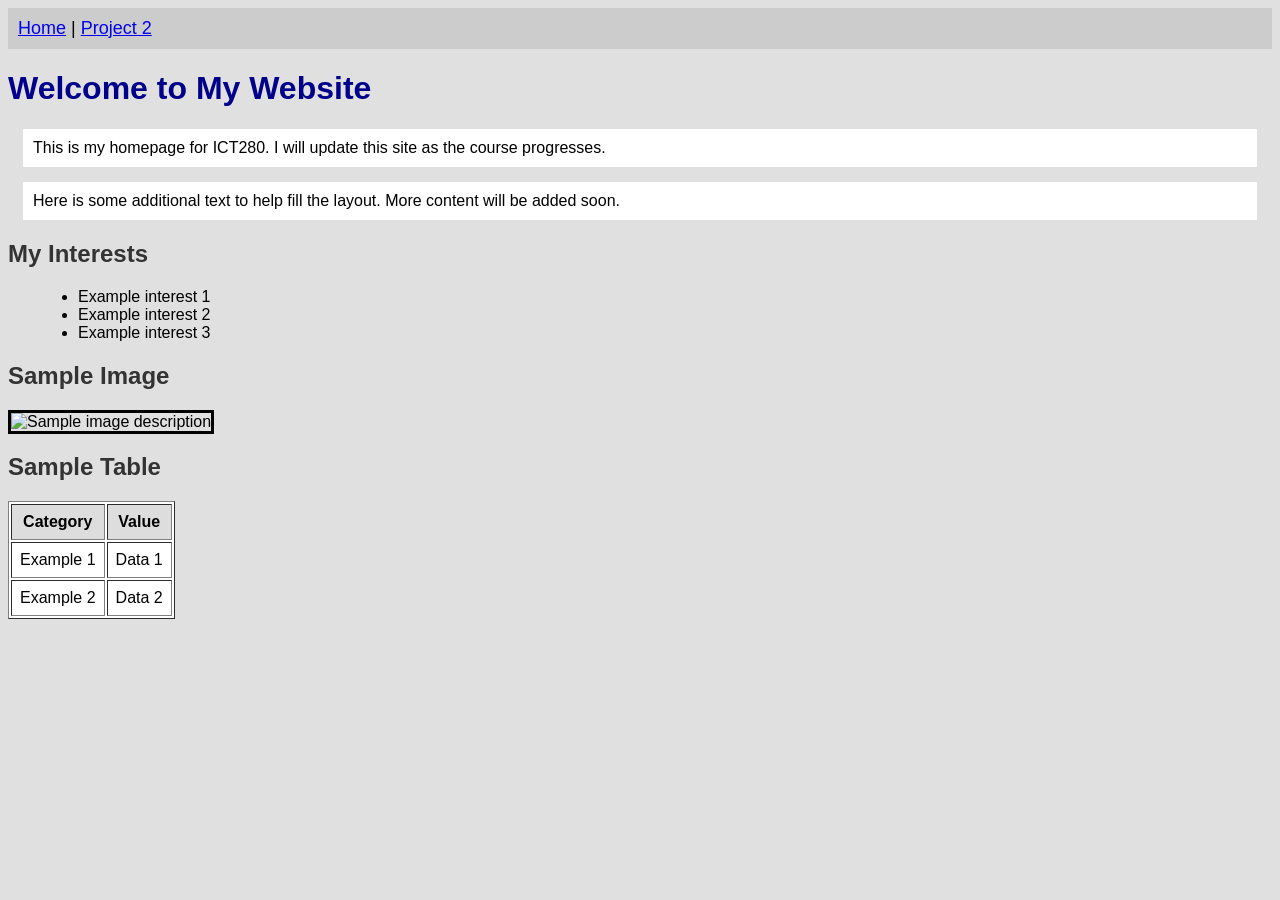
==== index.html @ f4fbf258 "Final project updates and validation fixes." ====
<!DOCTYPE html>
<html>
<head>
    <title>My ICT280 Homepage</title>
</head>

<body bgcolor="#e0e0e0" style="font-family: Arial;">

    <!-- Navigation Bar -->
    <nav style="background-color: #cccccc; padding: 10px; margin-bottom: 20px;">
        <font size="4">
            <a href="index.html">Home</a> |
            <a href="html/project2.html">Project 2</a>
        </font>
    </nav>

    <h1 style="color: darkblue; font-size: 32px;">Welcome to My Website</h1>

    <p style="margin: 15px; padding: 10px; background-color: #ffffff;">
        This is my homepage for ICT280. I will update this site as the course progresses.
    </p>

    <p style="margin: 15px; padding: 10px; background-color: #ffffff;">
        Here is some additional text to help fill the layout. More content will be added soon.
    </p>

    <h2 style="color: #333333;">My Interests</h2>
    <ul style="margin-left: 30px;">
        <li>Example interest 1</li>
        <li>Example interest 2</li>
        <li>Example interest 3</li>
    </ul>

    <h2 style="color: #333333;">Sample Image</h2>
    <img src="images/sample.jpg" alt="Sample image description" width="300" style="border: 3px solid black;">

    <h2 style="color: #333333;">Sample Table</h2>
    <table border="1" cellpadding="8" style="background-color: #ffffff; margin-top: 10px;">
        <tr style="background-color: #dddddd;">
            <th>Category</th>
            <th>Value</th>
        </tr>
        <tr>
            <td>Example 1</td>
            <td>Data 1</td>
        </tr>
        <tr>
            <td>Example 2</td>
            <td>Data 2</td>
        </tr>
    </table>

</body>
</html>
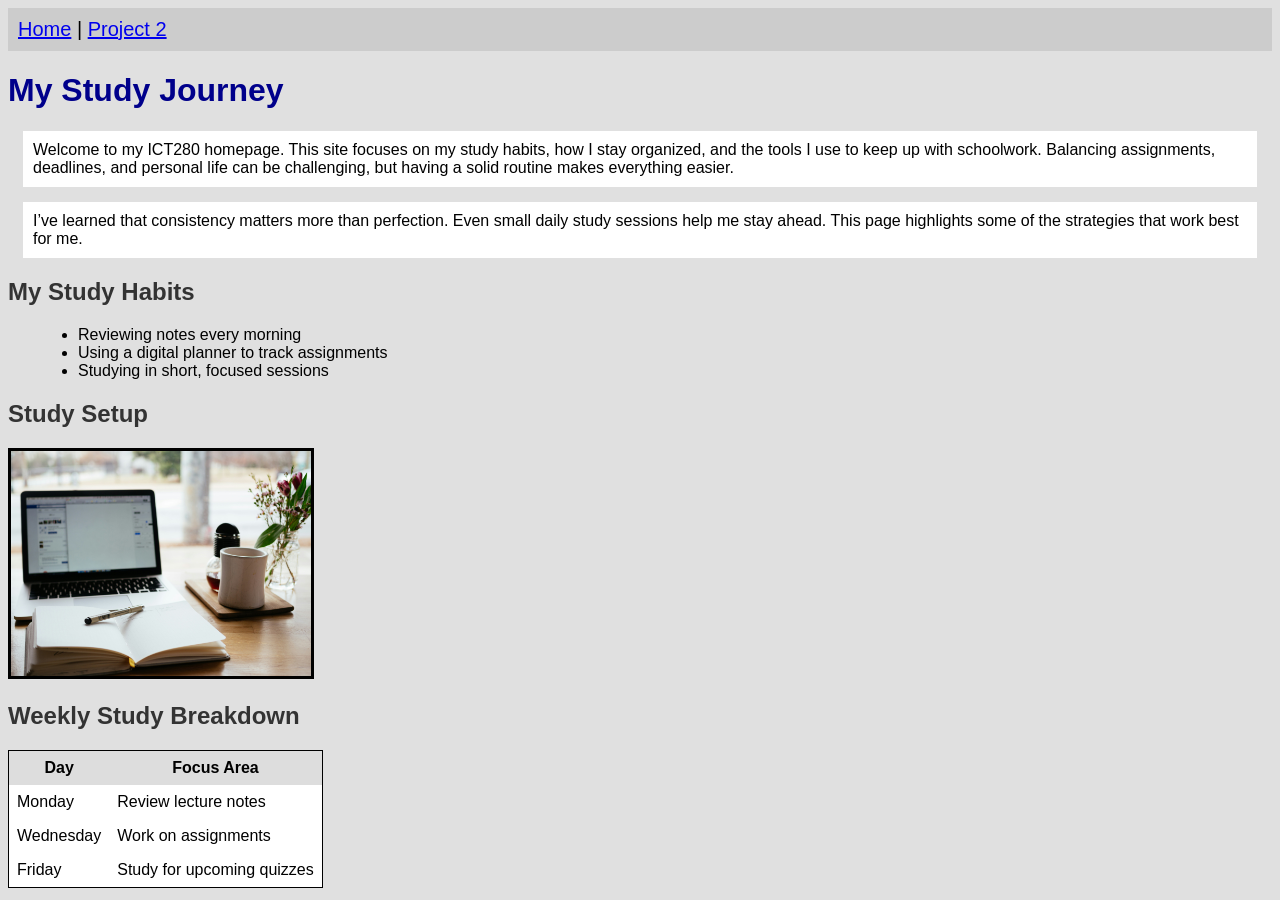
==== commit f8182c83: "Final project updates and validation fixes" ====
--- a/index.html
+++ b/index.html
@@ -1,52 +1,57 @@
 <!DOCTYPE html>
-<html>
+<html lang="en">
 <head>
+    <meta charset="UTF-8">
     <title>My ICT280 Homepage</title>
 </head>
 
-<body bgcolor="#e0e0e0" style="font-family: Arial;">
+<body style="background-color: #e0e0e0; font-family: Arial;">
 
     <!-- Navigation Bar -->
     <nav style="background-color: #cccccc; padding: 10px; margin-bottom: 20px;">
-        <font size="4">
+        <span style="font-size: 20px;">
             <a href="index.html">Home</a> |
             <a href="html/project2.html">Project 2</a>
-        </font>
+        </span>
     </nav>
 
-    <h1 style="color: darkblue; font-size: 32px;">Welcome to My Website</h1>
+    <h1 style="color: darkblue; font-size: 32px;">My Study Journey</h1>
 
     <p style="margin: 15px; padding: 10px; background-color: #ffffff;">
-        This is my homepage for ICT280. I will update this site as the course progresses.
+        Welcome to my ICT280 homepage. This site focuses on my study habits, how I stay organized, and the tools I use to keep up with schoolwork. Balancing assignments, deadlines, and personal life can be challenging, but having a solid routine makes everything easier.
     </p>
 
     <p style="margin: 15px; padding: 10px; background-color: #ffffff;">
-        Here is some additional text to help fill the layout. More content will be added soon.
+        I’ve learned that consistency matters more than perfection. Even small daily study sessions help me stay ahead. This page highlights some of the strategies that work best for me.
     </p>
 
-    <h2 style="color: #333333;">My Interests</h2>
+    <h2 style="color: #333333;">My Study Habits</h2>
     <ul style="margin-left: 30px;">
-        <li>Example interest 1</li>
-        <li>Example interest 2</li>
-        <li>Example interest 3</li>
+        <li>Reviewing notes every morning</li>
+        <li>Using a digital planner to track assignments</li>
+        <li>Studying in short, focused sessions</li>
     </ul>
 
-    <h2 style="color: #333333;">Sample Image</h2>
-    <img src="images/sample.jpg" alt="Sample image description" width="300" style="border: 3px solid black;">
+    <h2 style="color: #333333;">Study Setup</h2>
+    <img src="images/earlymorning_study.jpg" alt="Morning study setup with books and a notebook" width="300" style="border: 3px solid black;">
 
-    <h2 style="color: #333333;">Sample Table</h2>
-    <table border="1" cellpadding="8" style="background-color: #ffffff; margin-top: 10px;">
+    <h2 style="color: #333333;">Weekly Study Breakdown</h2>
+    <table style="border: 1px solid black; background-color: #ffffff; margin-top: 10px; border-collapse: collapse;">
         <tr style="background-color: #dddddd;">
-            <th>Category</th>
-            <th>Value</th>
+            <th style="padding: 8px;">Day</th>
+            <th style="padding: 8px;">Focus Area</th>
         </tr>
         <tr>
-            <td>Example 1</td>
-            <td>Data 1</td>
+            <td style="padding: 8px;">Monday</td>
+            <td style="padding: 8px;">Review lecture notes</td>
         </tr>
         <tr>
-            <td>Example 2</td>
-            <td>Data 2</td>
+            <td style="padding: 8px;">Wednesday</td>
+            <td style="padding: 8px;">Work on assignments</td>
+        </tr>
+        <tr>
+            <td style="padding: 8px;">Friday</td>
+            <td style="padding: 8px;">Study for upcoming quizzes</td>
         </tr>
     </table>
 
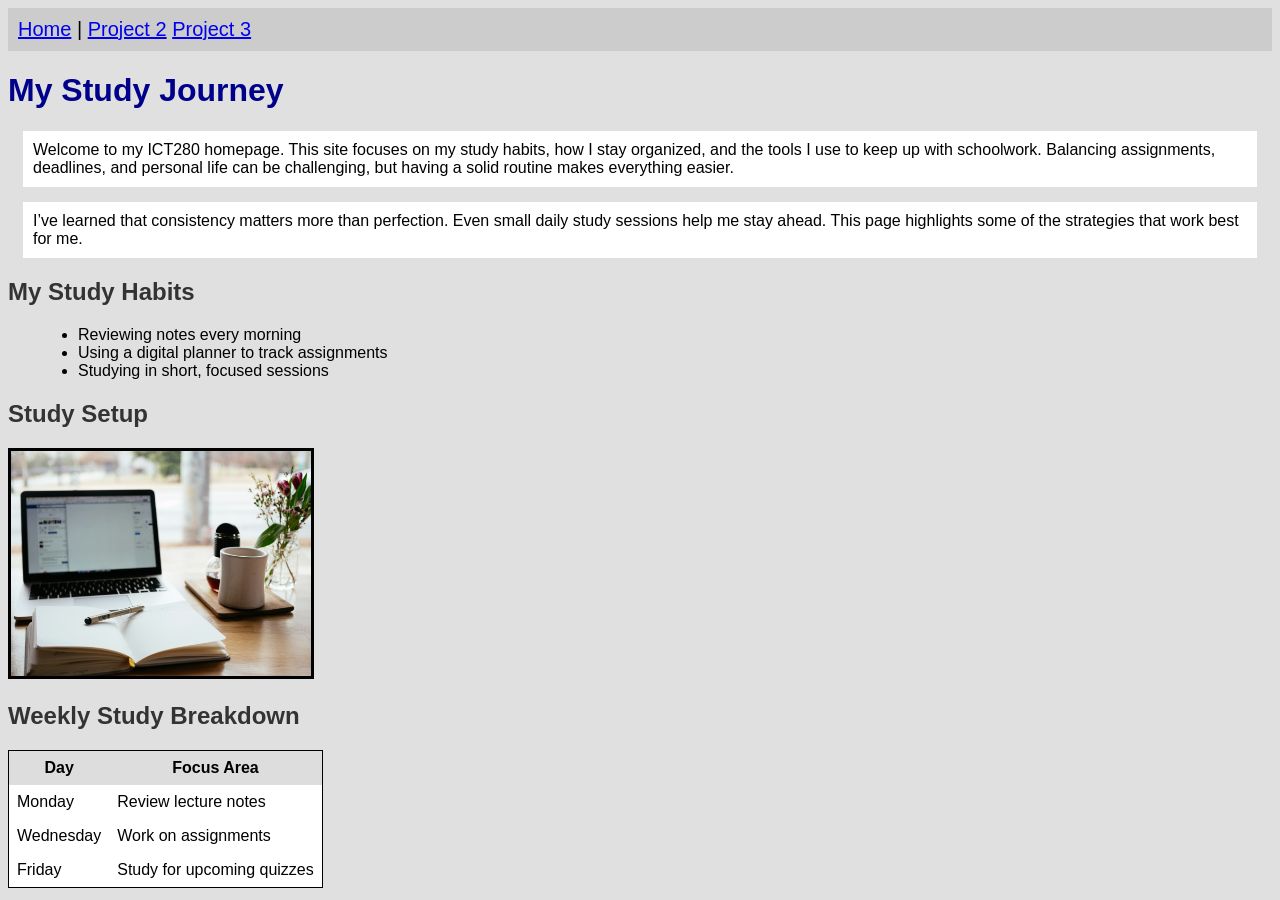
==== commit 61077b0c: "Added navigation bars to all pages!" ====
--- a/index.html
+++ b/index.html
@@ -12,6 +12,7 @@
         <span style="font-size: 20px;">
             <a href="index.html">Home</a> |
             <a href="html/project2.html">Project 2</a>
+            <a href="html/project3.html">Project 3</a>
         </span>
     </nav>
 
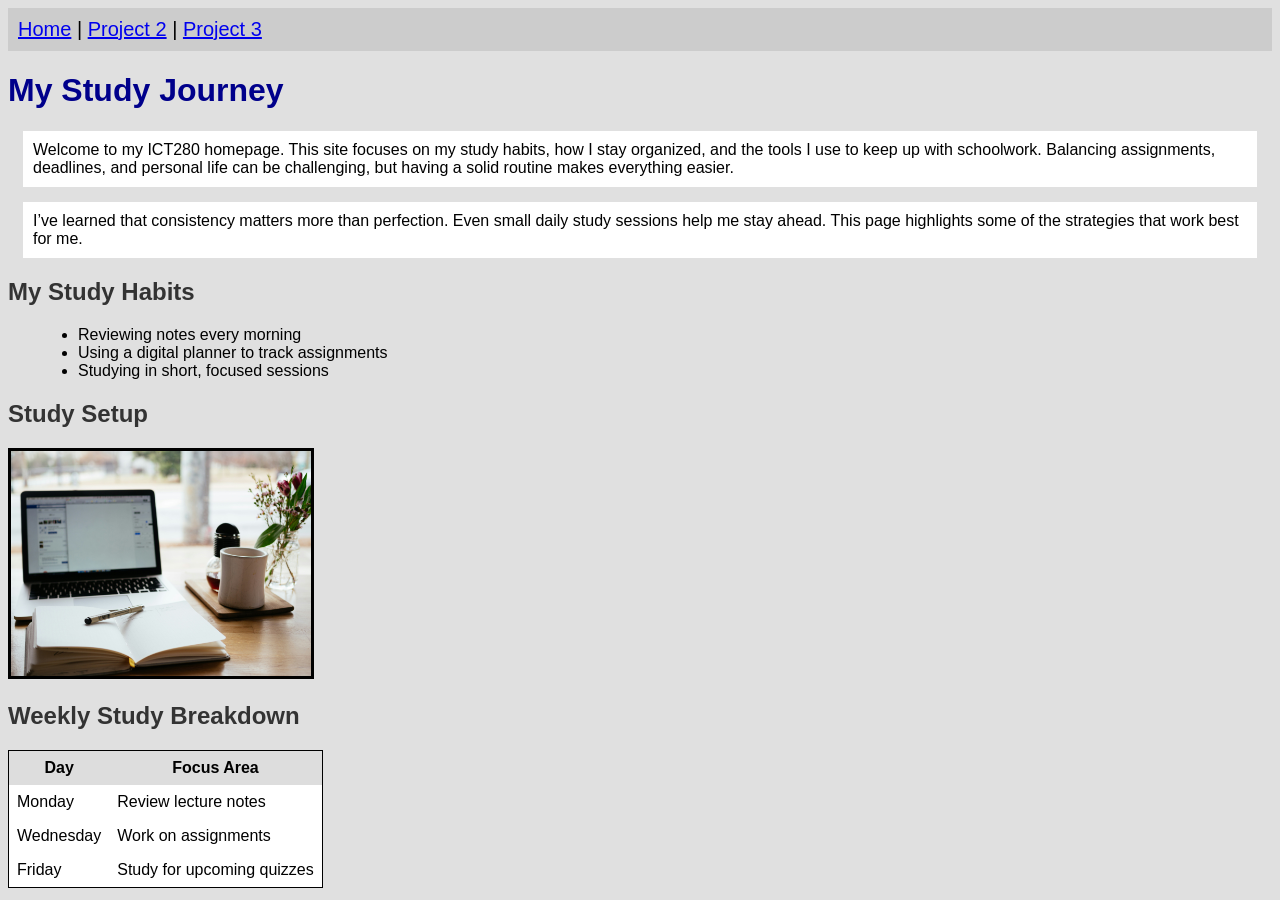
==== commit 01be0cb0: "fixed nav bar spacing on project 3" ====
--- a/index.html
+++ b/index.html
@@ -11,7 +11,7 @@
     <nav style="background-color: #cccccc; padding: 10px; margin-bottom: 20px;">
         <span style="font-size: 20px;">
             <a href="index.html">Home</a> |
-            <a href="html/project2.html">Project 2</a>
+            <a href="html/project2.html">Project 2</a> | 
             <a href="html/project3.html">Project 3</a>
         </span>
     </nav>
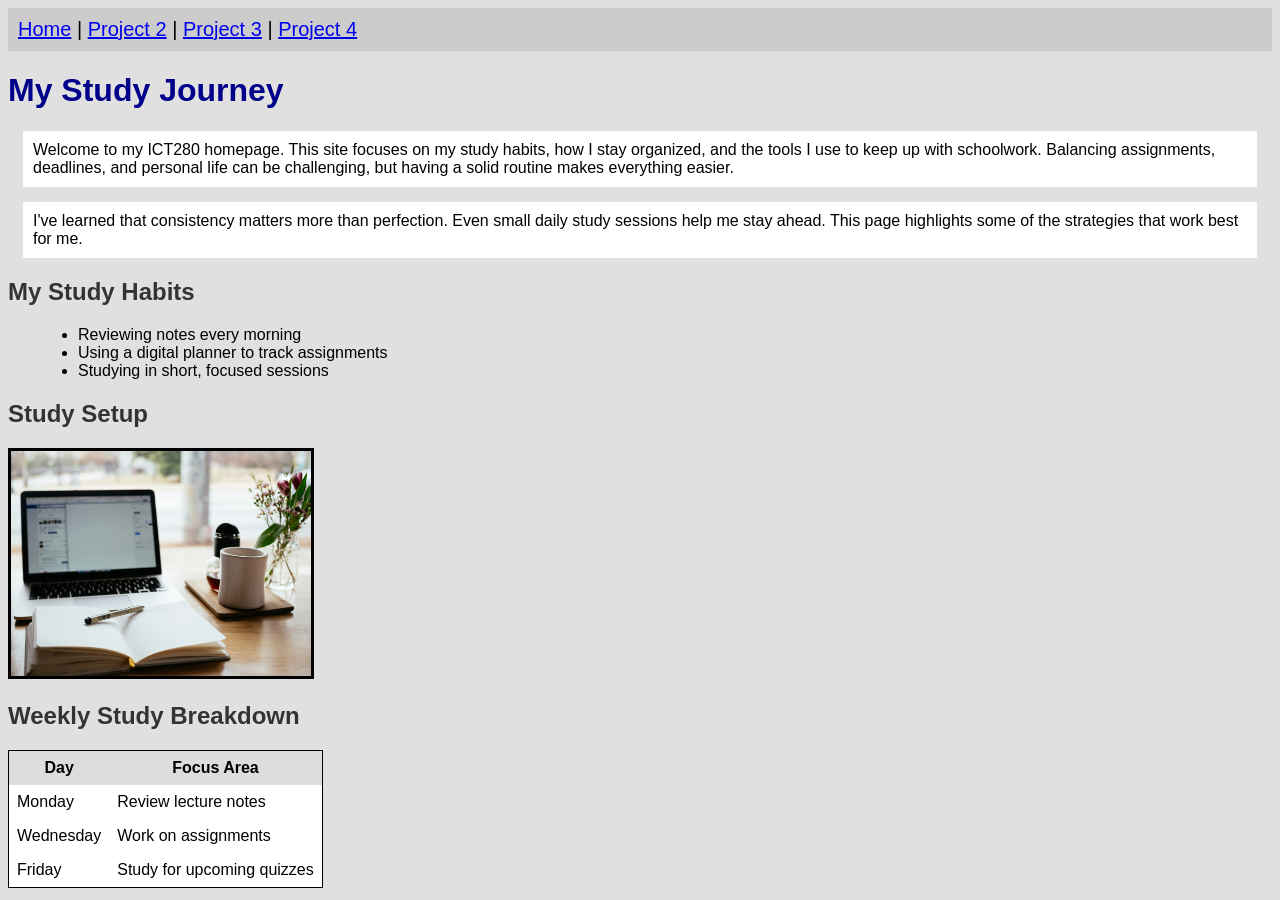
==== commit 191c492f: "Updated Project 4" ====
--- a/index.html
+++ b/index.html
@@ -11,8 +11,9 @@
     <nav style="background-color: #cccccc; padding: 10px; margin-bottom: 20px;">
         <span style="font-size: 20px;">
             <a href="index.html">Home</a> |
-            <a href="html/project2.html">Project 2</a> | 
-            <a href="html/project3.html">Project 3</a>
+            <a href="html/project2.html">Project 2</a> |
+            <a href="../html/project3.html">Project 3</a> |
+            <a href="project4.html">Project 4</a>
         </span>
     </nav>
 
@@ -23,7 +24,7 @@
     </p>
 
     <p style="margin: 15px; padding: 10px; background-color: #ffffff;">
-        I’ve learned that consistency matters more than perfection. Even small daily study sessions help me stay ahead. This page highlights some of the strategies that work best for me.
+        I've learned that consistency matters more than perfection. Even small daily study sessions help me stay ahead. This page highlights some of the strategies that work best for me.
     </p>
 
     <h2 style="color: #333333;">My Study Habits</h2>
